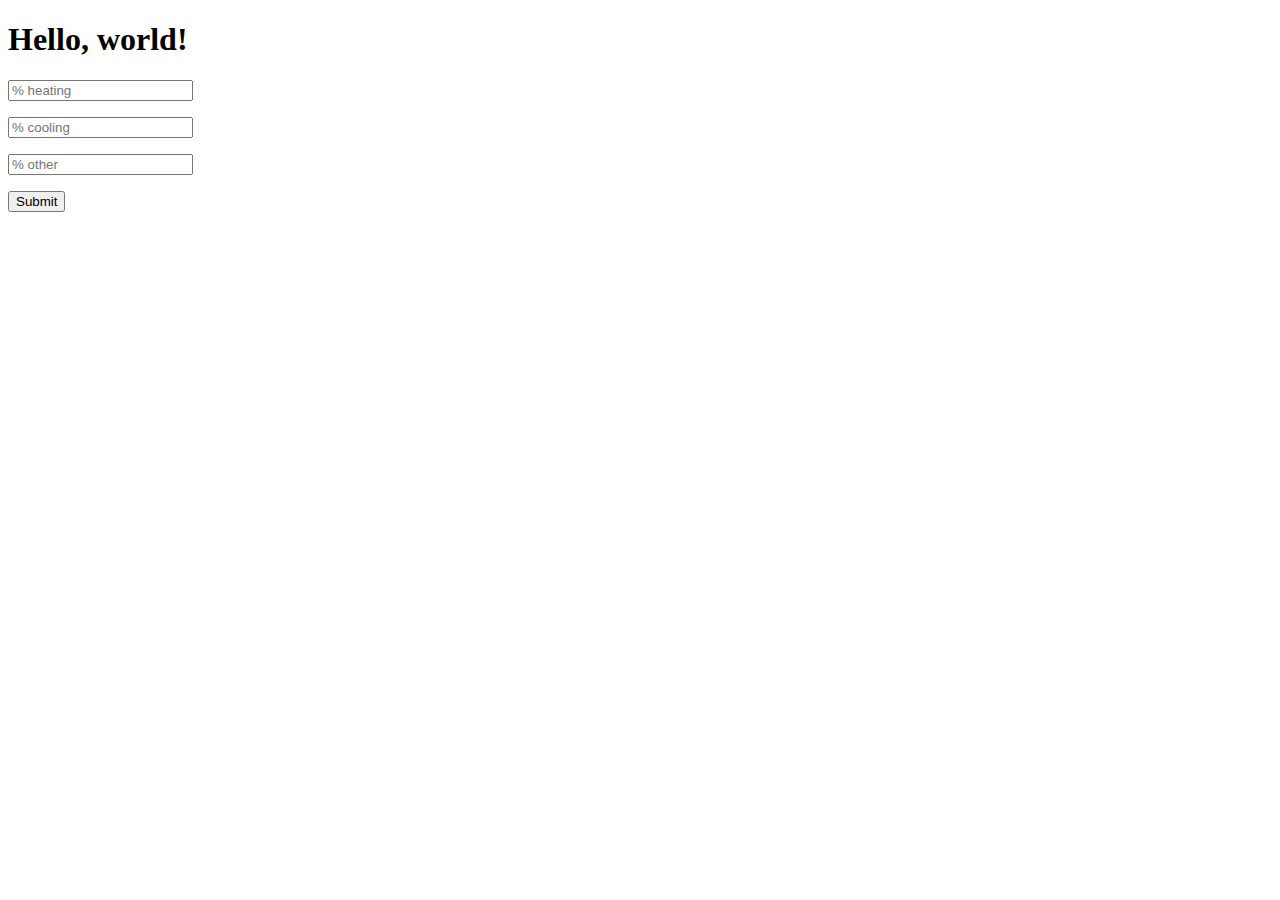
==== index.html @ 926114a0 "first commit" ====
<!DOCTYPE html>
<html>

<head>
	<title></title>
</head>
<body>
	<h1>Hello, world!</h1>
	<p><input id="heating" name="heating" type="text" placeholder="% heating"></p>
	<p><input id="cooling" name="cooling" type="text" placeholder="% cooling"></p>
	<p><input id="other" name="other" type="text" placeholder="% other"></p>

	<p><button id="submit" onclick="sendToSheet()" tyoe="button">Submit</button> </p>

	<script src="js/jquery-2.1.3.min.js"></script>
	<script src="js/script.js"></script>


</body>


</html>
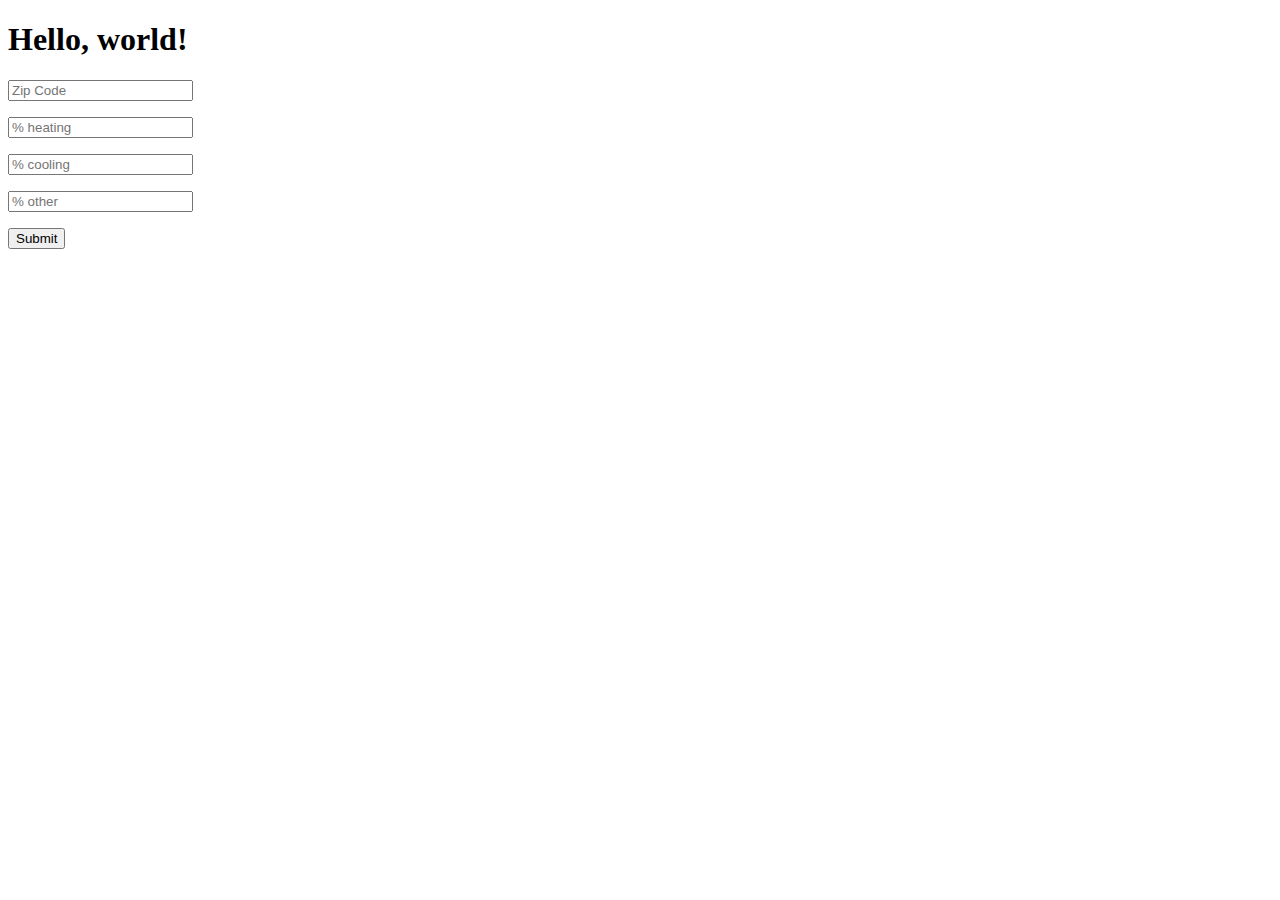
==== commit 53551d49: "tried googlecharts instead of highcharts" ====
--- a/index.html
+++ b/index.html
@@ -6,11 +6,12 @@
 </head>
 <body>
 	<h1>Hello, world!</h1>
+	<p><input id="zipcode" name="zipcode" type="text" placeholder="Zip Code"></p>
 	<p><input id="heating" name="heating" type="text" placeholder="% heating"></p>
 	<p><input id="cooling" name="cooling" type="text" placeholder="% cooling"></p>
 	<p><input id="other" name="other" type="text" placeholder="% other"></p>
 
-	<p><button id="submit" onclick="sendToSheet()" tyoe="button">Submit</button> </p>
+	<p><button id="submit" onclick="sendToSheet()" type="button">Submit</button> </p>
 
 	<script src="js/jquery-2.1.3.min.js"></script>
 	<script src="js/script.js"></script>
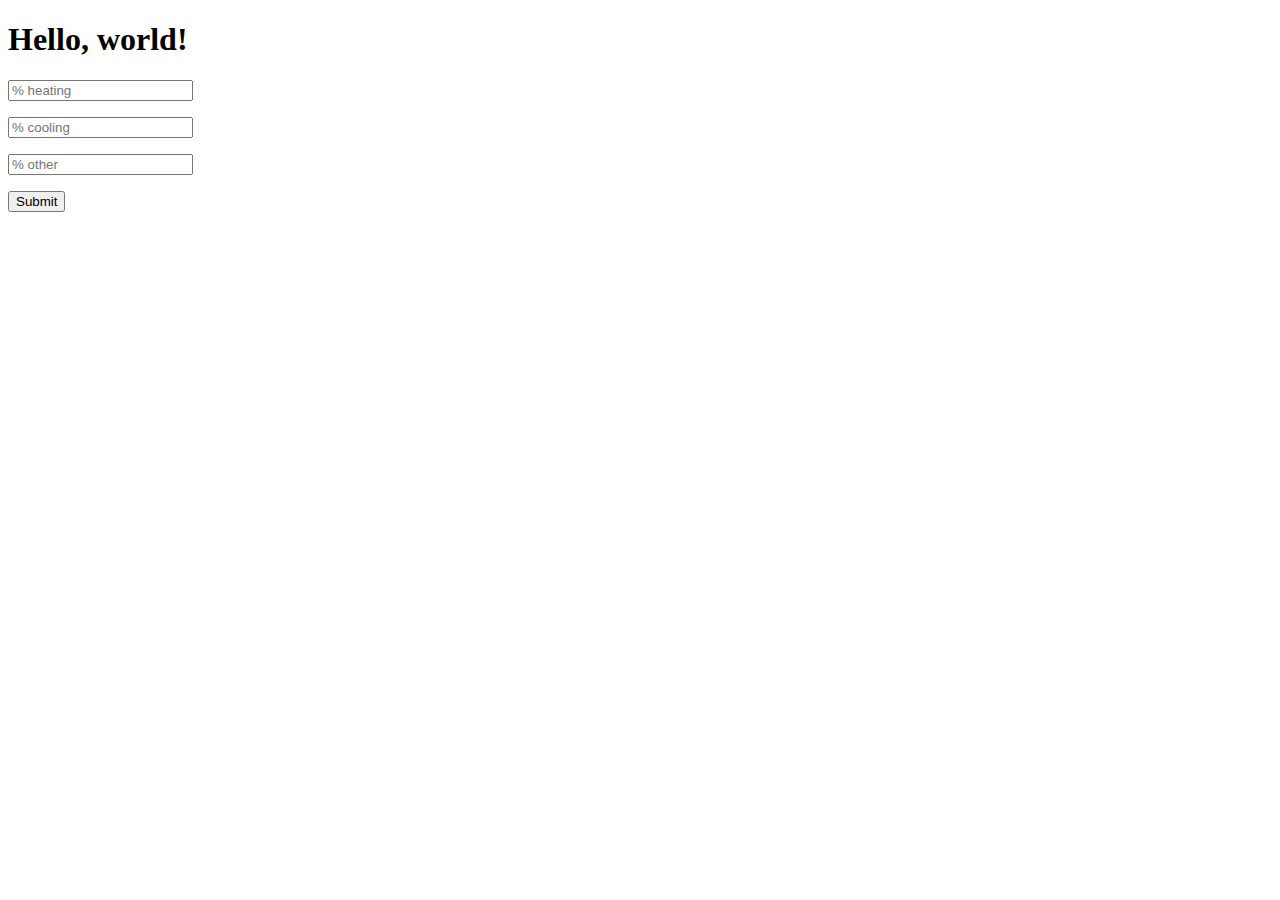
==== commit c6013340: "added div that responds to user input" ====
--- a/index.html
+++ b/index.html
@@ -6,12 +6,13 @@
 </head>
 <body>
 	<h1>Hello, world!</h1>
-	<p><input id="zipcode" name="zipcode" type="text" placeholder="Zip Code"></p>
-	<p><input id="heating" name="heating" type="text" placeholder="% heating"></p>
+	<p><input id="heating" name="heating" type="text" placeholder="% heating" oninput="showHeat()"></p>
 	<p><input id="cooling" name="cooling" type="text" placeholder="% cooling"></p>
 	<p><input id="other" name="other" type="text" placeholder="% other"></p>
 
 	<p><button id="submit" onclick="sendToSheet()" type="button">Submit</button> </p>
+
+	<div id="heatPerc" style="background:#98bf21;height:50px;width:0px"></div>
 
 	<script src="js/jquery-2.1.3.min.js"></script>
 	<script src="js/script.js"></script>
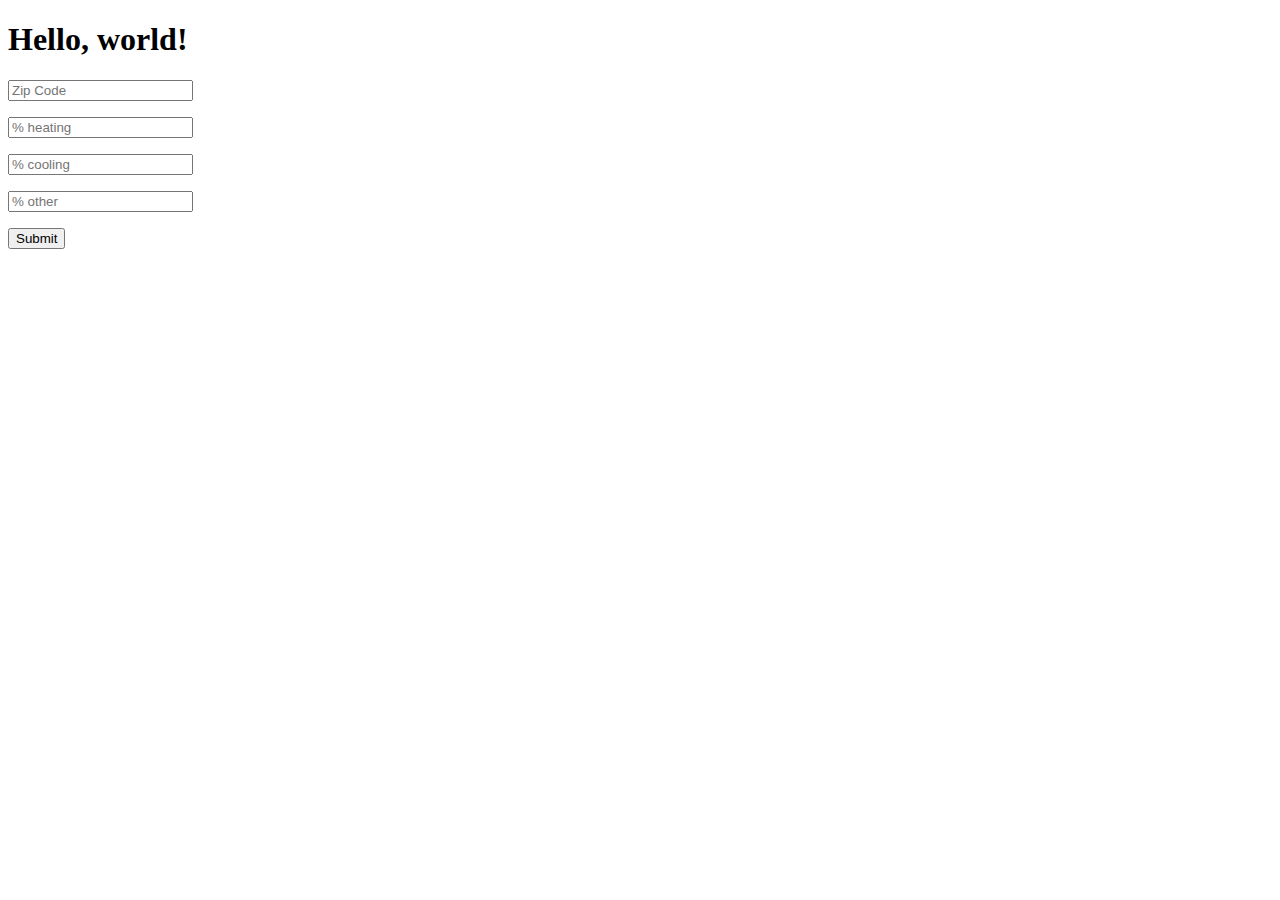
==== commit da9978a0: "Merge pull request #1 from catharob/willpower" ====
--- a/index.html
+++ b/index.html
@@ -6,13 +6,12 @@
 </head>
 <body>
 	<h1>Hello, world!</h1>
-	<p><input id="heating" name="heating" type="text" placeholder="% heating" oninput="showHeat()"></p>
+	<p><input id="zipcode" name="zipcode" type="text" placeholder="Zip Code"></p>
+	<p><input id="heating" name="heating" type="text" placeholder="% heating"></p>
 	<p><input id="cooling" name="cooling" type="text" placeholder="% cooling"></p>
 	<p><input id="other" name="other" type="text" placeholder="% other"></p>
 
 	<p><button id="submit" onclick="sendToSheet()" type="button">Submit</button> </p>
-
-	<div id="heatPerc" style="background:#98bf21;height:50px;width:0px"></div>
 
 	<script src="js/jquery-2.1.3.min.js"></script>
 	<script src="js/script.js"></script>
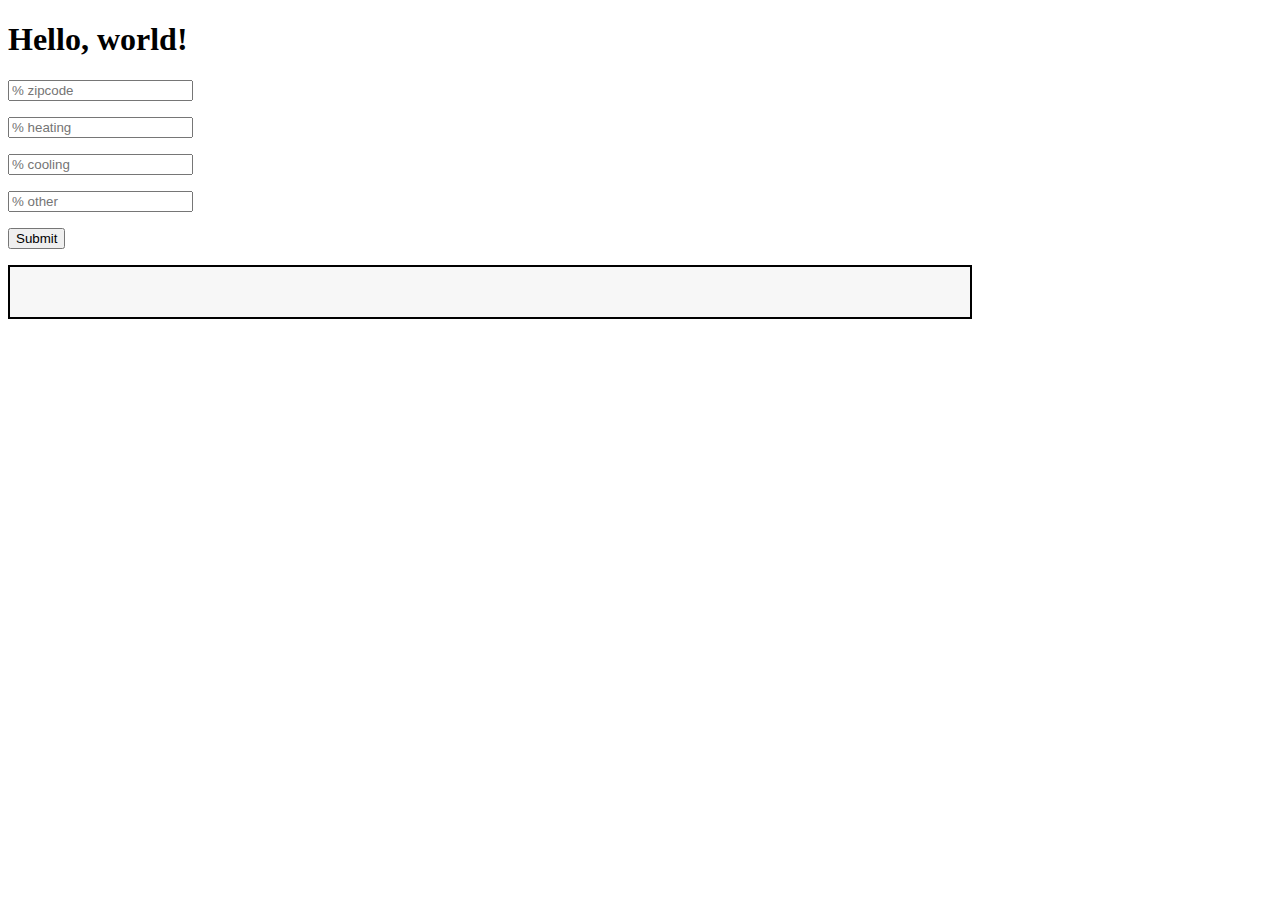
==== commit e555b8f5: "got input response and JSON working" ====
--- a/index.html
+++ b/index.html
@@ -2,16 +2,23 @@
 <html>
 
 <head>
+	<link rel="stylesheet" type="text/css" href="css/styles.css">
 	<title></title>
 </head>
 <body>
 	<h1>Hello, world!</h1>
-	<p><input id="zipcode" name="zipcode" type="text" placeholder="Zip Code"></p>
-	<p><input id="heating" name="heating" type="text" placeholder="% heating"></p>
-	<p><input id="cooling" name="cooling" type="text" placeholder="% cooling"></p>
-	<p><input id="other" name="other" type="text" placeholder="% other"></p>
+	<p><input id="zipcode" name="zipcode" type="text" placeholder="% zipcode" oninput="showHeat()"></p>
+	<p><input id="heating" name="heating" type="text" placeholder="% heating" oninput="showHeat()"></p>
+	<p><input id="cooling" name="cooling" type="text" placeholder="% cooling" oninput="showCool()"></p>
+	<p><input id="other" name="other" type="text" placeholder="% other" oninput="showOther()"></p>
 
 	<p><button id="submit" onclick="sendToSheet()" type="button">Submit</button> </p>
+
+	<div id="yourGuess">
+		<div class="heatPerc"></div>
+		<div class="coolPerc"></div>
+		<div class="othPerc"></div>
+	</div>
 
 	<script src="js/jquery-2.1.3.min.js"></script>
 	<script src="js/script.js"></script>
--- a/css/styles.css
+++ b/css/styles.css
@@ -0,0 +1,35 @@
+.heatPerc{
+	background:#98bf21;
+	height:50px;
+	width:0px;
+	position: relative;
+	float: left;
+	
+}
+
+.coolPerc{
+	background:#e6e6e6;
+	height:50px;
+	width:0px;
+	position: relative;
+	float: left;
+}
+
+.othPerc{
+	background:#f2f2f2;
+	height:50px;
+	width:0px;
+	position: relative;
+	float: left;
+}
+
+#yourGuess{
+	width: 90%;
+	max-width: 960px;
+	height: 50px;
+	background-color: #f7f7f7;
+	border-style: solid;
+	border-width: 2px;
+	border-color: black;
+	position: absolute;
+}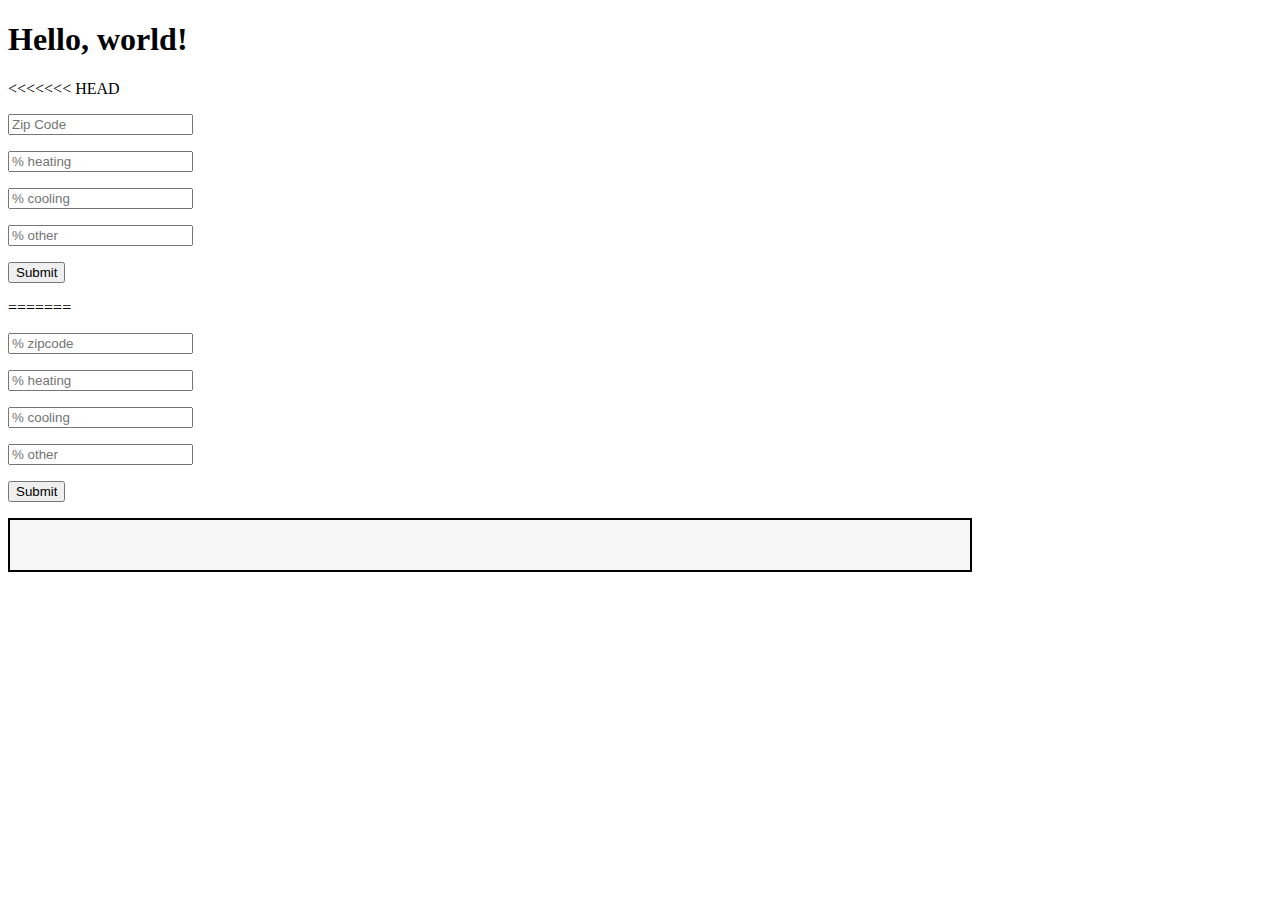
==== commit 187cb6c0: "Merge branch 'sheerforce'" ====
--- a/index.html
+++ b/index.html
@@ -7,6 +7,14 @@
 </head>
 <body>
 	<h1>Hello, world!</h1>
+<<<<<<< HEAD
+	<p><input id="zipcode" name="zipcode" type="text" placeholder="Zip Code"></p>
+	<p><input id="heating" name="heating" type="text" placeholder="% heating"></p>
+	<p><input id="cooling" name="cooling" type="text" placeholder="% cooling"></p>
+	<p><input id="other" name="other" type="text" placeholder="% other"></p>
+
+	<p><button id="submit" onclick="sendToSheet()" type="button">Submit</button> </p>
+=======
 	<p><input id="zipcode" name="zipcode" type="text" placeholder="% zipcode" oninput="showHeat()"></p>
 	<p><input id="heating" name="heating" type="text" placeholder="% heating" oninput="showHeat()"></p>
 	<p><input id="cooling" name="cooling" type="text" placeholder="% cooling" oninput="showCool()"></p>
@@ -19,6 +27,7 @@
 		<div class="coolPerc"></div>
 		<div class="othPerc"></div>
 	</div>
+>>>>>>> sheerforce
 
 	<script src="js/jquery-2.1.3.min.js"></script>
 	<script src="js/script.js"></script>
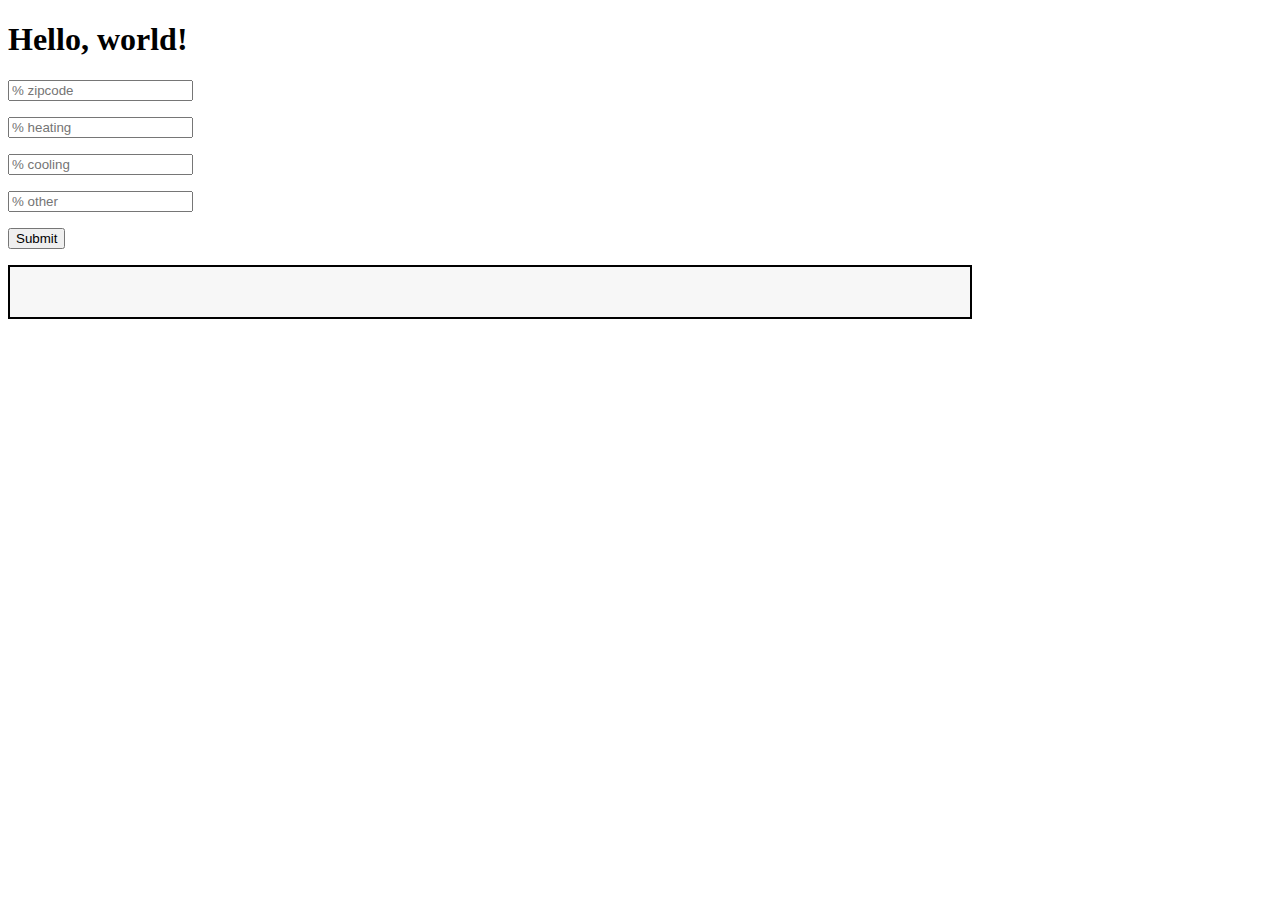
==== commit 9321d978: "JSON and responsive input" ====
--- a/index.html
+++ b/index.html
@@ -7,14 +7,6 @@
 </head>
 <body>
 	<h1>Hello, world!</h1>
-<<<<<<< HEAD
-	<p><input id="zipcode" name="zipcode" type="text" placeholder="Zip Code"></p>
-	<p><input id="heating" name="heating" type="text" placeholder="% heating"></p>
-	<p><input id="cooling" name="cooling" type="text" placeholder="% cooling"></p>
-	<p><input id="other" name="other" type="text" placeholder="% other"></p>
-
-	<p><button id="submit" onclick="sendToSheet()" type="button">Submit</button> </p>
-=======
 	<p><input id="zipcode" name="zipcode" type="text" placeholder="% zipcode" oninput="showHeat()"></p>
 	<p><input id="heating" name="heating" type="text" placeholder="% heating" oninput="showHeat()"></p>
 	<p><input id="cooling" name="cooling" type="text" placeholder="% cooling" oninput="showCool()"></p>
@@ -27,7 +19,6 @@
 		<div class="coolPerc"></div>
 		<div class="othPerc"></div>
 	</div>
->>>>>>> sheerforce
 
 	<script src="js/jquery-2.1.3.min.js"></script>
 	<script src="js/script.js"></script>
@@ -36,4 +27,4 @@
 </body>
 
 
-</html>+</html> 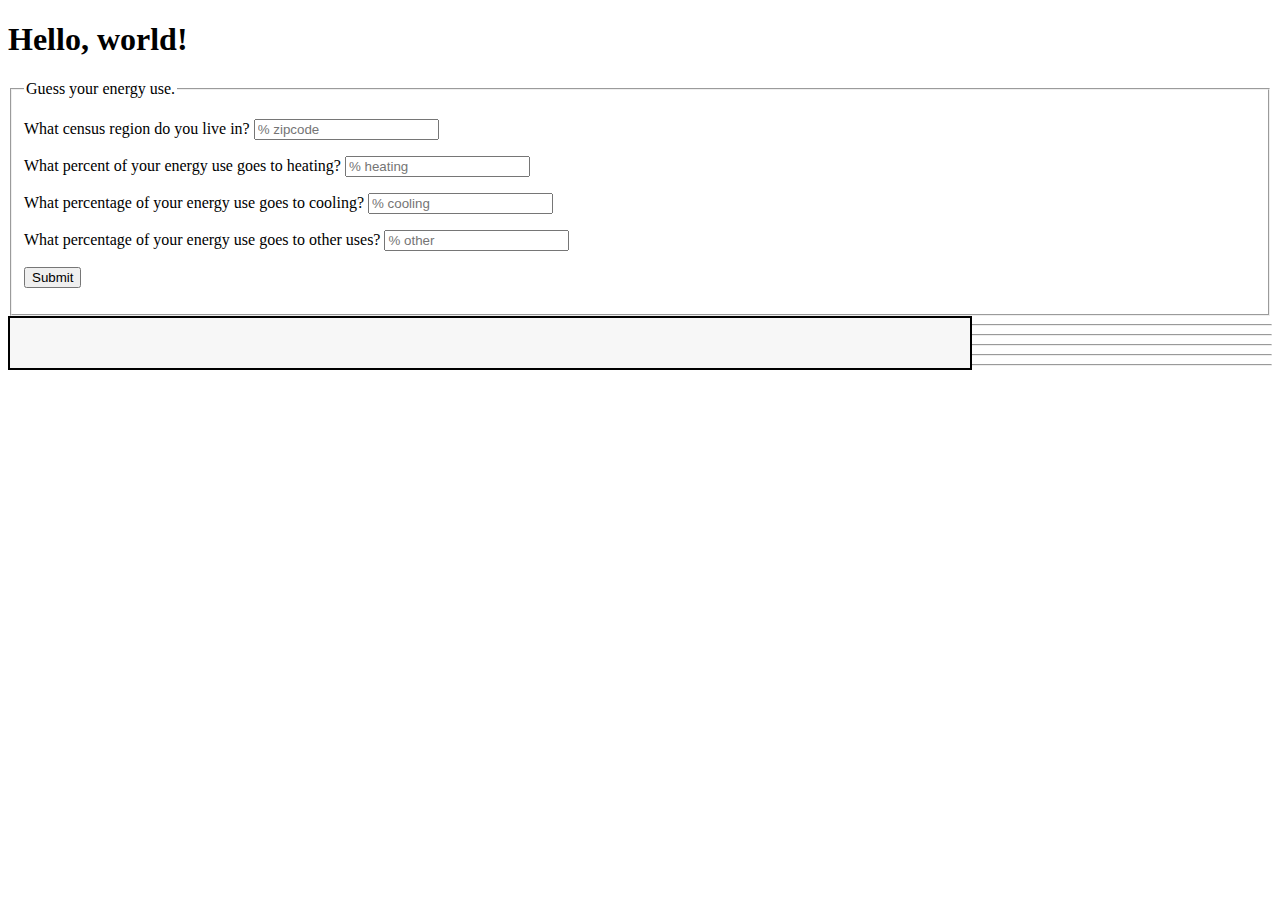
==== commit c121127b: "starting on form validation" ====
--- a/index.html
+++ b/index.html
@@ -7,12 +7,29 @@
 </head>
 <body>
 	<h1>Hello, world!</h1>
-	<p><input id="zipcode" name="zipcode" type="text" placeholder="% zipcode" oninput="showHeat()"></p>
-	<p><input id="heating" name="heating" type="text" placeholder="% heating" oninput="showHeat()"></p>
-	<p><input id="cooling" name="cooling" type="text" placeholder="% cooling" oninput="showCool()"></p>
-	<p><input id="other" name="other" type="text" placeholder="% other" oninput="showOther()"></p>
+	<form id="guessYourUse" onsubmit="sendToSheet()">
+		<fieldset>
+			<legend>Guess your energy use.</legend>
+				<p>
+					<label for="zipcode">What census region do you live in?</label>
+					<input id="zipcode" name="zipcode" type="text" placeholder="% zipcode" oninput="showHeat()">
+				</p>
+				<p>
+					<label for="heating">What percent of your energy use goes to heating?</label>
+					<input id="heating" name="heating" type="text" placeholder="% heating" oninput="showHeat()">
+				</p>
+				<p>
+					<label for="cooling">What percentage of your energy use goes to cooling?</label>
+					<input id="cooling" name="cooling" type="text" placeholder="% cooling" oninput="showCool()">
+				</p>
+				<p>
+					<label for="other">What percentage of your energy use goes to other uses?</label>
+					<input id="other" name="other" type="text" placeholder="% other" oninput="showOther()">
+				</p>
 
-	<p><button id="submit" onclick="sendToSheet()" type="button">Submit</button> </p>
+				<p><input class="submit" id="send" type="submit" value="Submit"> </p>
+		</fieldset>
+	</form>
 
 	<div id="yourGuess">
 		<div class="heatPerc"></div>
@@ -20,7 +37,14 @@
 		<div class="othPerc"></div>
 	</div>
 
+	<hr><hr><hr><hr><hr>
+
+	<div id="realUse"></div>
+	<div id="otherGuesses" class="hidden"></div>
+
 	<script src="js/jquery-2.1.3.min.js"></script>
+	<script src="http://jqueryvalidation.org/files/dist/jquery.validate.min.js"></script>
+	<script src="http://jqueryvalidation.org/files/dist/additional-methods.min.js"></script>
 	<script src="js/script.js"></script>
 
 
--- a/css/styles.css
+++ b/css/styles.css
@@ -32,4 +32,8 @@
 	border-width: 2px;
 	border-color: black;
 	position: absolute;
+}
+
+.hidden{
+	visibility: hidden;
 }